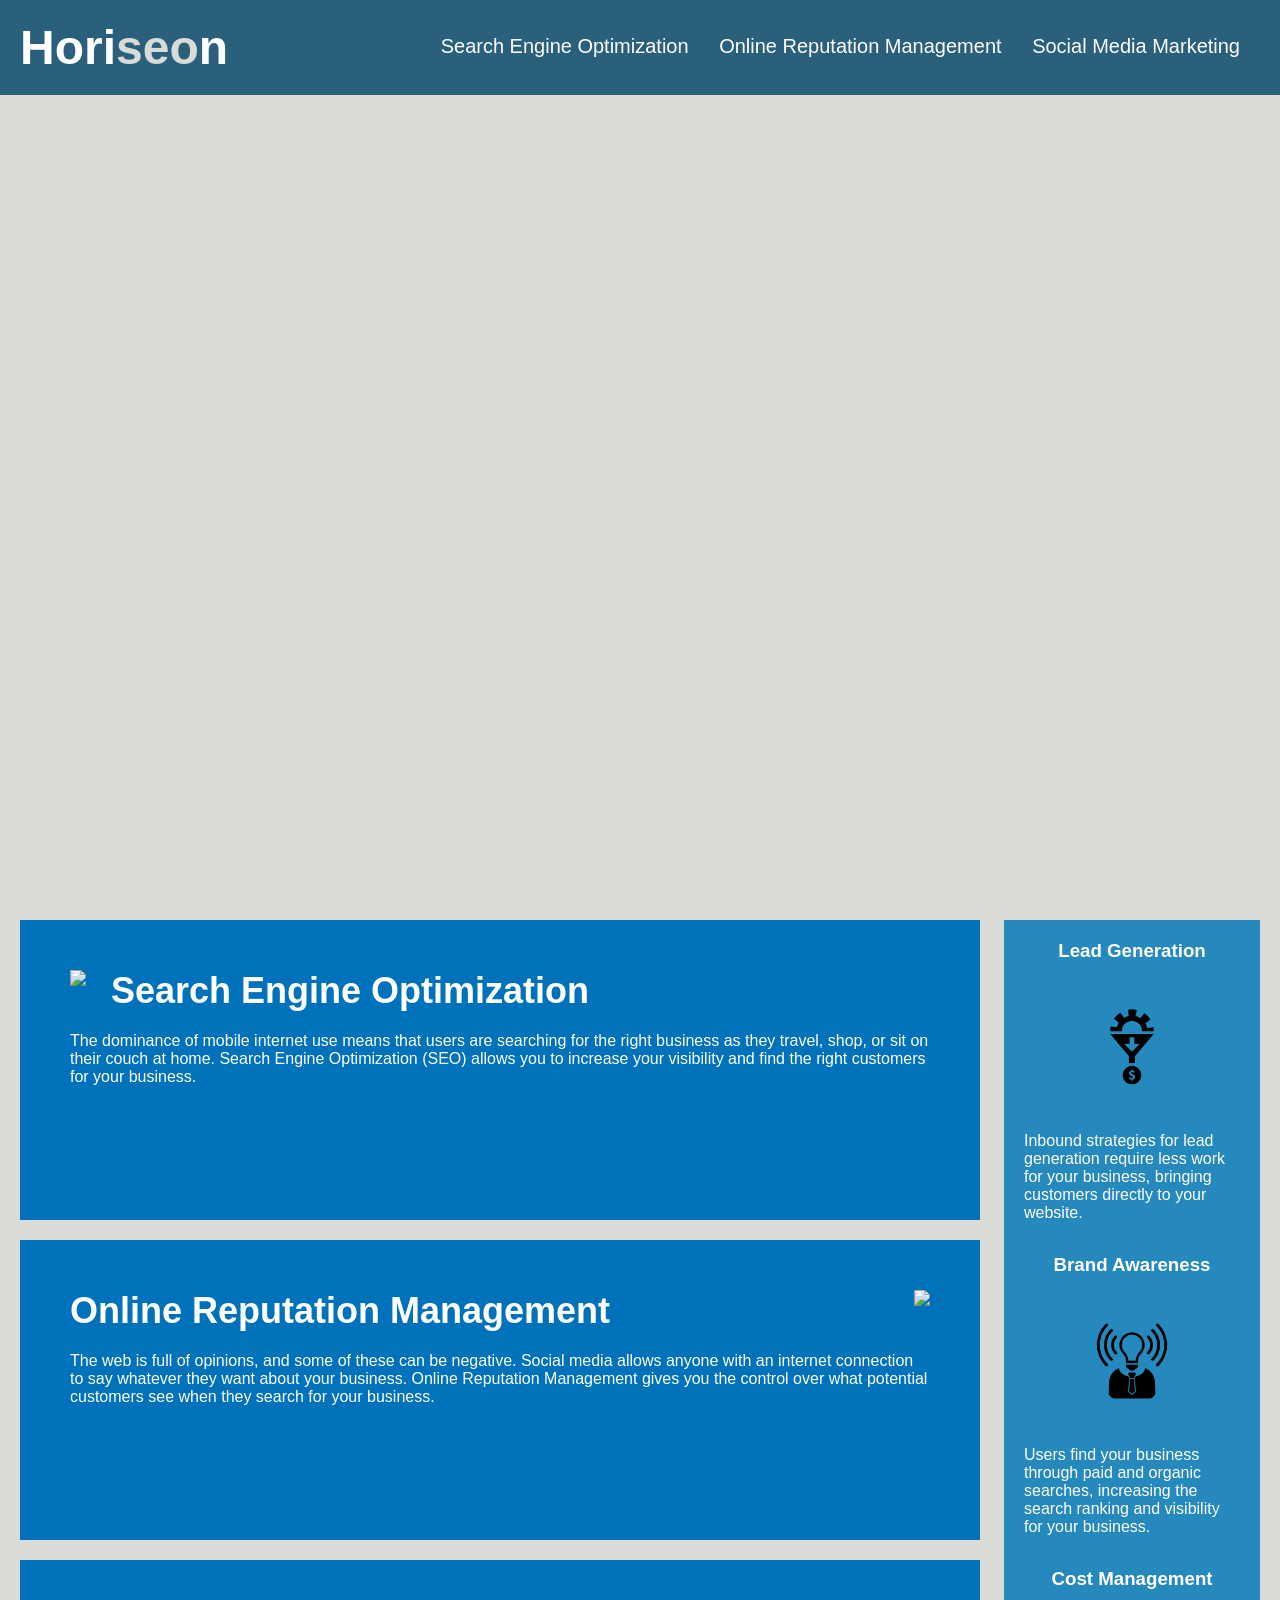
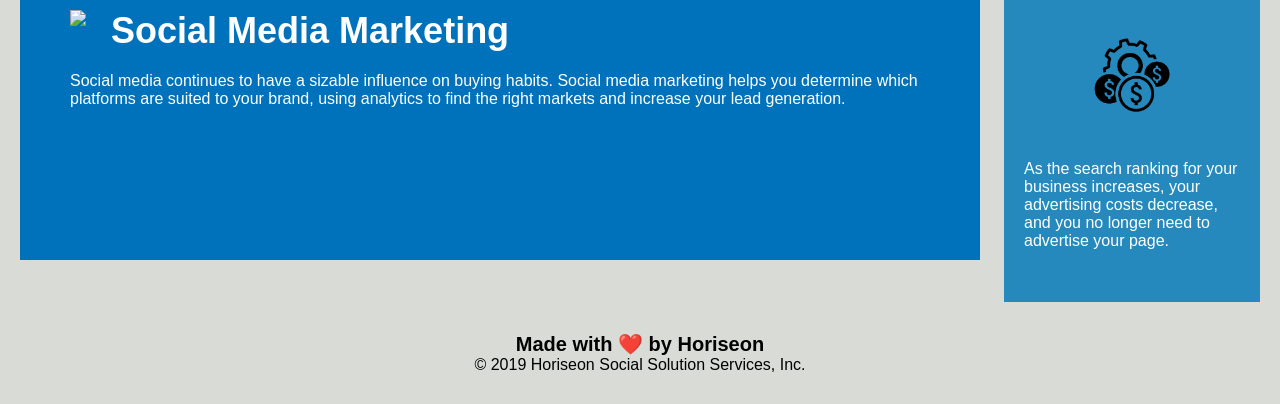
==== Homework/week-1/index.html @ 5ef13d85 "added files to homework" ====
<!DOCTYPE html>
<html lang="en-us">

<head>
    <meta charset="UTF-8" />
    <link rel="stylesheet" href="./assets/css/style.css">
    <title>website</title>
</head>

<body>
    <div class="header">
        <h1>Hori<span class="seo">seo</span>n</h1>
        <div>
            <ul>
                <li>
                    <a href="#search-engine-optimization">Search Engine Optimization</a>
                </li>
                <li>
                    <a href="#online-reputation-management">Online Reputation Management</a>
                </li>
                <li>
                    <a href="#social-media-marketing">Social Media Marketing</a>
                </li>
            </ul>
        </div>
    </div>
    <div class="hero"></div>
    <div class="content">
        <div class="search-engine-optimization">
            <img src="./assets/images/search-engine-optimization.jpg" class="float-left" />
            <h2>Search Engine Optimization</h2>
            <p>
                The dominance of mobile internet use means that users are searching for the right business as they travel, shop, or sit on their couch at home. Search Engine Optimization (SEO) allows you to increase your visibility and find the right customers for your business.
            </p>
        </div>
        <div id="online-reputation-management" class="online-reputation-management">
            <img src="./assets/images/online-reputation-management.jpg" class="float-right" />
            <h2>Online Reputation Management</h2>
            <p>
                The web is full of opinions, and some of these can be negative. Social media allows anyone with an internet connection to say whatever they want about your business. Online Reputation Management gives you the control over what potential customers see when they search for your business.
            </p>
        </div>
        <div id="social-media-marketing" class="social-media-marketing">
            <img src="./assets/images/social-media-marketing.jpg" class="float-left" />
            <h2>Social Media Marketing</h2>
            <p>
                Social media continues to have a sizable influence on buying habits. Social media marketing helps you determine which platforms are suited to your brand, using analytics to find the right markets and increase your lead generation.
            </p>
        </div>
    </div>
    <div class="benefits">
        <div class="benefit-lead">
            <h3>Lead Generation</h3>
            <img src="./assets/images/lead-generation.png" />
            <p>
                Inbound strategies for lead generation require less work for your business, bringing customers directly to your website.
            </p>
        </div>
        <div class="benefit-brand">
            <h3>Brand Awareness</h3>
            <img src="./assets/images/brand-awareness.png" />
            <p>
                Users find your business through paid and organic searches, increasing the search ranking and visibility for your business.
            </p>
        </div>
        <div class="benefit-cost">
            <h3>Cost Management</h3>
            <img src="./assets/images/cost-management.png"></img>
            <p>
                As the search ranking for your business increases, your advertising costs decrease, and you no longer need to advertise your page.
            </p>
        </div>
    </div>
    <div class="footer">
        <h2>Made with ❤️️ by Horiseon</h2>
        <p>
            &copy; 2019 Horiseon Social Solution Services, Inc.
        </p>
    </div>
</body>

</html>
---- Homework/week-1/assets/css/style.css ----
* {
    box-sizing: border-box;
    padding: 0;
    margin: 0;
}

body {
    background-color: #d9dcd6;
}

.header {
    padding: 20px;
    font-family: 'Trebuchet MS', 'Lucida Sans Unicode', 'Lucida Grande', 'Lucida Sans', Arial, sans-serif;
    background-color: #2a607c;
    color: #ffffff;
}

.header h1 {
    display: inline-block;
    font-size: 48px;
}

.header h1 .seo {
    color: #d9dcd6;
}

.header div {
    padding-top: 15px;
    margin-right: 20px;
    float: right;
    font-family: 'Gill Sans', 'Gill Sans MT', Calibri, 'Trebuchet MS', sans-serif;
    font-size: 20px;
}

.header div ul {
    list-style-type: none;
}

.header div ul li {
    display: inline-block;
    margin-left: 25px;
}

a {
    color: #ffffff;
    text-decoration: none;
}

p {
    font-size: 16px;
}

.hero {
    height: 800px;
    width: 100%;
    margin-bottom: 25px;
    background-image: url("../images/digital-marketing-meeting.jpg");
    background-size: cover;
    background-position: center;
}

.float-left {
    float: left;
    margin-right: 25px;
}

.float-right {
    float: right;
    margin-left: 25px;
}

.content {
    width: 75%;
    display: inline-block;
    margin-left: 20px;
}

.benefits {
    margin-right: 20px;
    padding: 20px;
    clear: both;
    float: right;
    width: 20%;
    height: 100%;
    font-family: 'Gill Sans', 'Gill Sans MT', Calibri, 'Trebuchet MS', sans-serif;
    background-color: #2589bd;
}

.benefit-lead {
    margin-bottom: 32px;
    color: #ffffff;
}

.benefit-brand {
    margin-bottom: 32px;
    color: #ffffff;
}

.benefit-cost {
    margin-bottom: 32px;
    color: #ffffff;
}

.benefit-lead h3 {
    margin-bottom: 10px;
    text-align: center;
}

.benefit-brand h3 {
    margin-bottom: 10px;
    text-align: center;
}

.benefit-cost h3 {
    margin-bottom: 10px;
    text-align: center;
}

.benefit-lead img {
    display: block;
    margin: 10px auto;
    max-width: 150px;
}

.benefit-brand img {
    display: block;
    margin: 10px auto;
    max-width: 150px;
}

.benefit-cost img {
    display: block;
    margin: 10px auto;
    max-width: 150px;
}

.search-engine-optimization {
    margin-bottom: 20px;
    padding: 50px;
    height: 300px;
    font-family: 'Gill Sans', 'Gill Sans MT', Calibri, 'Trebuchet MS', sans-serif;
    background-color: #0072bb;
    color: #ffffff;
}

.online-reputation-management {
    margin-bottom: 20px;
    padding: 50px;
    height: 300px;
    font-family: 'Gill Sans', 'Gill Sans MT', Calibri, 'Trebuchet MS', sans-serif;
    background-color: #0072bb;
    color: #ffffff;
}

.social-media-marketing {
    margin-bottom: 20px;
    padding: 50px;
    height: 300px;
    font-family: 'Gill Sans', 'Gill Sans MT', Calibri, 'Trebuchet MS', sans-serif;
    background-color: #0072bb;
    color: #ffffff;
}

.search-engine-optimization img {
    max-height: 200px;
}

.online-reputation-management img {
    max-height: 200px;
}

.social-media-marketing img {
    max-height: 200px;
}

.search-engine-optimization h2 {
    margin-bottom: 20px;
    font-size: 36px;
}

.online-reputation-management h2 {
    margin-bottom: 20px;
    font-size: 36px;
}

.social-media-marketing h2 {
    margin-bottom: 20px;
    font-size: 36px;
}

.footer {
    padding: 30px;
    clear: both;
    font-family: 'Trebuchet MS', 'Lucida Sans Unicode', 'Lucida Grande', 'Lucida Sans', Arial, sans-serif;
    text-align: center;
}

.footer h2 {
    font-size: 20px;
}
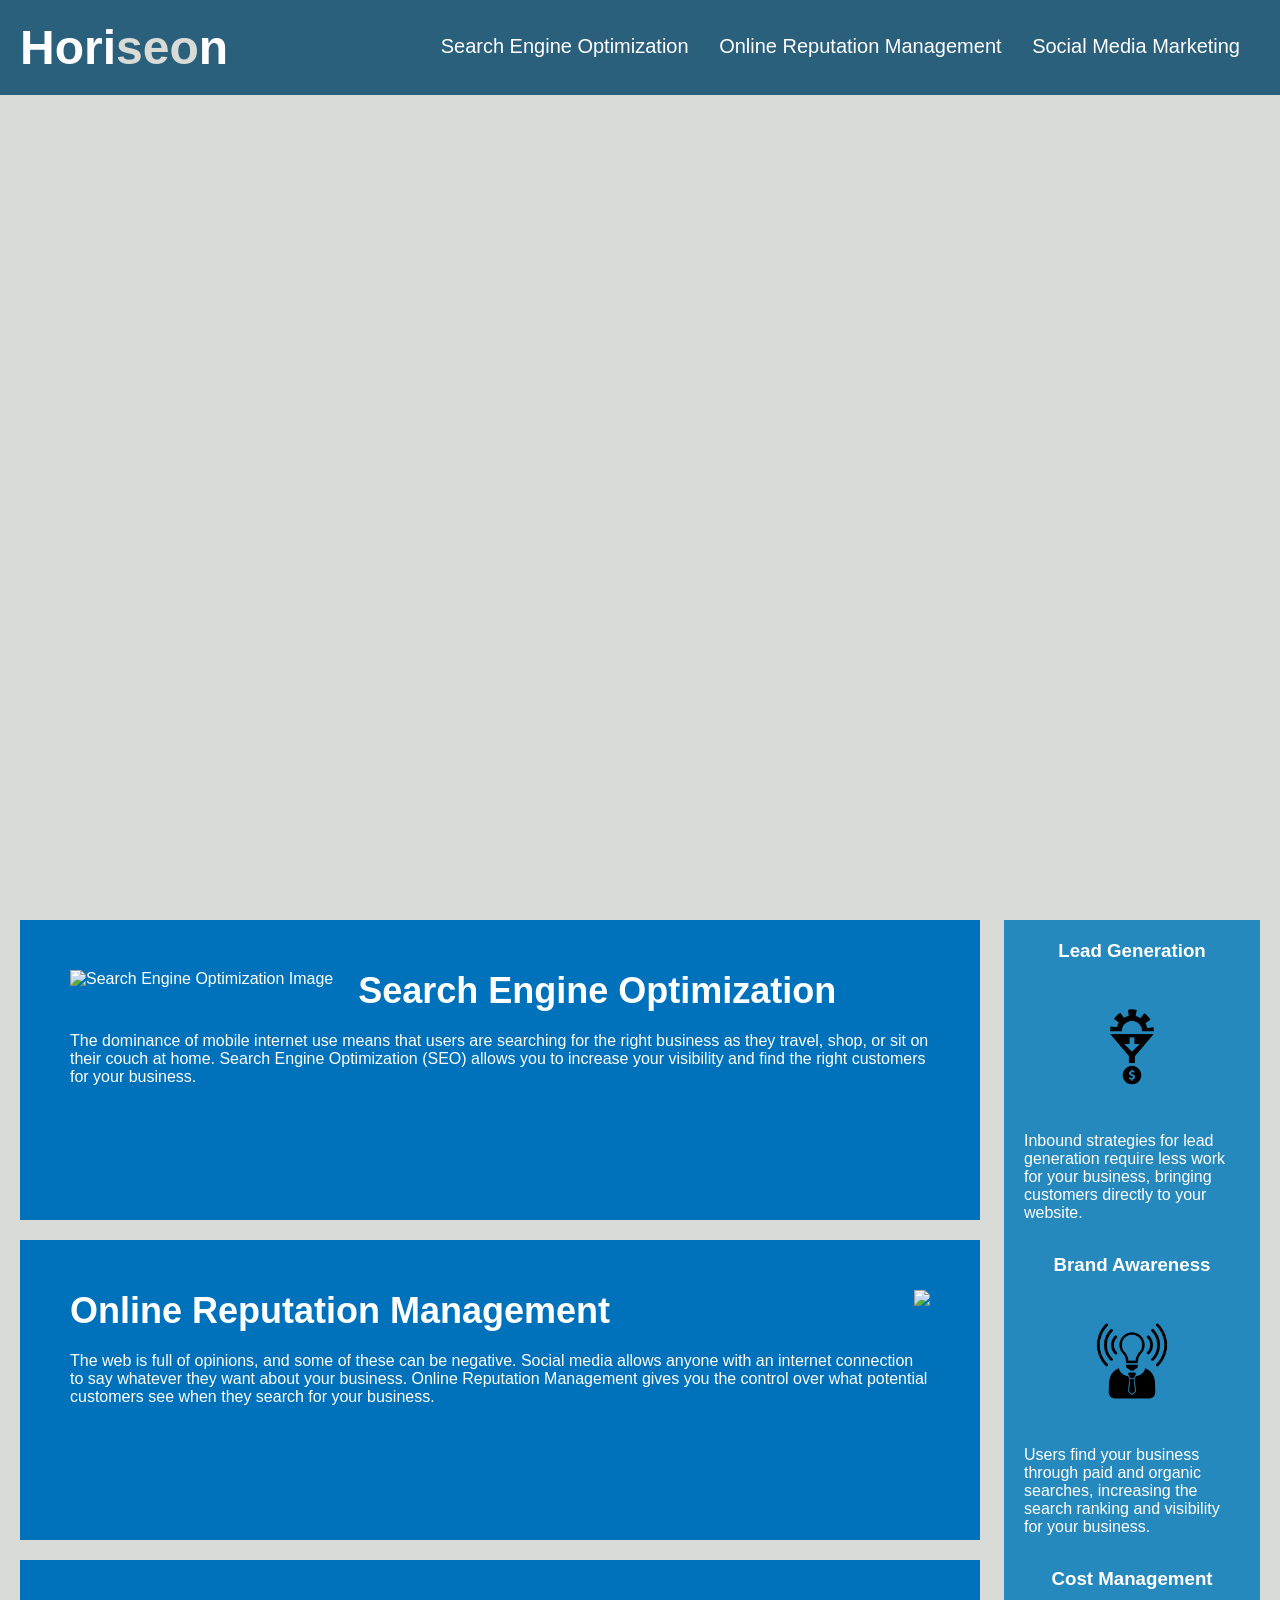
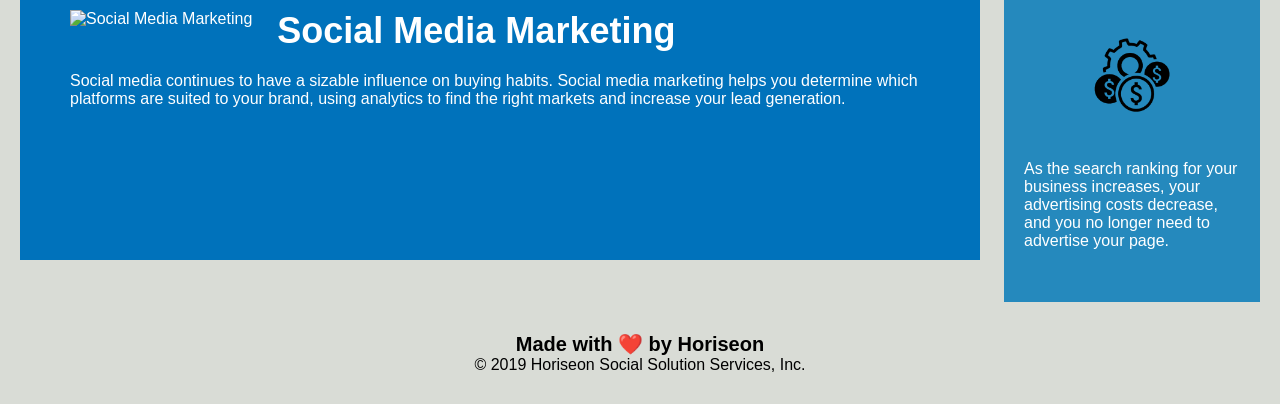
==== commit 090cadbb: "Week 1 homework instructions added to the index.html folder" ====
--- a/Homework/week-1/index.html
+++ b/Homework/week-1/index.html
@@ -1,15 +1,23 @@
 <!DOCTYPE html>
 <html lang="en-us">
 
+
+            <!-- Metedata which isn't displated on the webpage-->
 <head>
+    
     <meta charset="UTF-8" />
     <link rel="stylesheet" href="./assets/css/style.css">
-    <title>website</title>
+    <title>Horiseon Social Solution Services, inc</title>
+
 </head>
 
 <body>
+
+        <!--Header-->
     <div class="header">
         <h1>Hori<span class="seo">seo</span>n</h1>
+        
+            <!--Links that lead to each of the main three parts of the webpage-->        
         <div>
             <ul>
                 <li>
@@ -24,15 +32,25 @@
             </ul>
         </div>
     </div>
+
+            <!--Container for the CSS styling of the main background image-->
     <div class="hero"></div>
+
+            <!--This section has the main content of the webpage-->
     <div class="content">
-        <div class="search-engine-optimization">
-            <img src="./assets/images/search-engine-optimization.jpg" class="float-left" />
+
+            <!--Search Engine Optimization sub section-->
+        <div id="search-engine-optimization" class="search-engine-optimization">
+
+            <img src="./assets/images/search-engine-optimization.jpg" alt="Search Engine Optimization Image" class="float-left" />
+           
             <h2>Search Engine Optimization</h2>
             <p>
                 The dominance of mobile internet use means that users are searching for the right business as they travel, shop, or sit on their couch at home. Search Engine Optimization (SEO) allows you to increase your visibility and find the right customers for your business.
             </p>
         </div>
+
+            <!--Online Reputation Managment sub section-->
         <div id="online-reputation-management" class="online-reputation-management">
             <img src="./assets/images/online-reputation-management.jpg" class="float-right" />
             <h2>Online Reputation Management</h2>
@@ -40,37 +58,51 @@
                 The web is full of opinions, and some of these can be negative. Social media allows anyone with an internet connection to say whatever they want about your business. Online Reputation Management gives you the control over what potential customers see when they search for your business.
             </p>
         </div>
+            <!--Social Media Marketing sub section-->
         <div id="social-media-marketing" class="social-media-marketing">
-            <img src="./assets/images/social-media-marketing.jpg" class="float-left" />
+            <img src="./assets/images/social-media-marketing.jpg" alt="Social Media Marketing" class="float-left" />
             <h2>Social Media Marketing</h2>
             <p>
                 Social media continues to have a sizable influence on buying habits. Social media marketing helps you determine which platforms are suited to your brand, using analytics to find the right markets and increase your lead generation.
             </p>
         </div>
     </div>
+
+                    <!--Side Bar Contents-->
     <div class="benefits">
+
+                <!--Lead Generation sub section-->
         <div class="benefit-lead">
             <h3>Lead Generation</h3>
-            <img src="./assets/images/lead-generation.png" />
+            <img src="./assets/images/lead-generation.png" 
+                 alt="Benefit Lead Image"/>
             <p>
                 Inbound strategies for lead generation require less work for your business, bringing customers directly to your website.
             </p>
         </div>
+
+                <!--Benefit Brand sub section-->
         <div class="benefit-brand">
             <h3>Brand Awareness</h3>
-            <img src="./assets/images/brand-awareness.png" />
+            <img src="./assets/images/brand-awareness.png"
+                 alt="Benefit Brand Image" />
             <p>
                 Users find your business through paid and organic searches, increasing the search ranking and visibility for your business.
             </p>
         </div>
+
+            <!--Benefit Cost sub section-->
         <div class="benefit-cost">
             <h3>Cost Management</h3>
-            <img src="./assets/images/cost-management.png"></img>
+            <img src="./assets/images/cost-management.png" 
+                 alt="Benefit Cost Image" />
             <p>
                 As the search ranking for your business increases, your advertising costs decrease, and you no longer need to advertise your page.
             </p>
         </div>
     </div>
+
+                <!--Footer Content-->
     <div class="footer">
         <h2>Made with ❤️️ by Horiseon</h2>
         <p>
